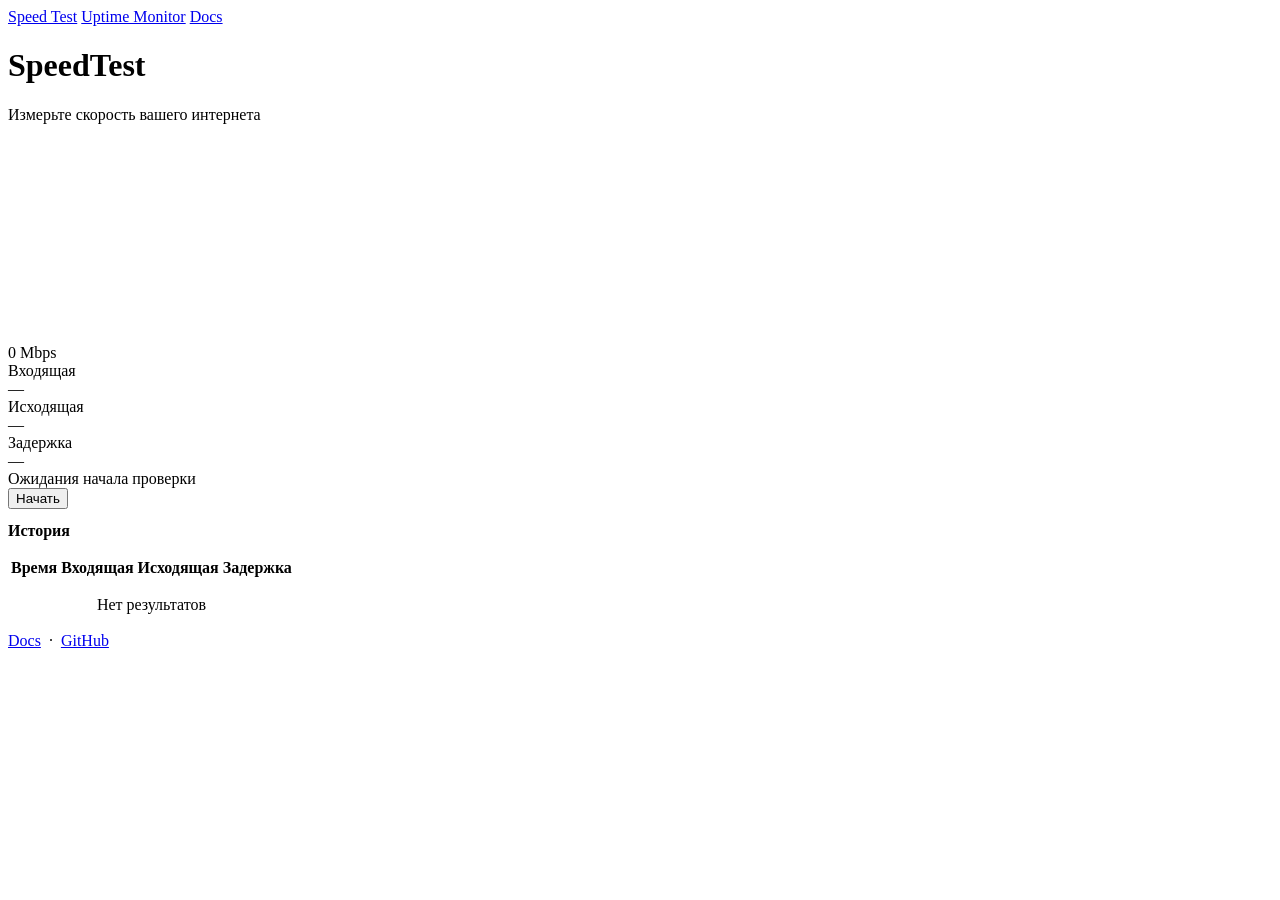
==== frontend/index.html @ 220fc691 "Release" ====
<!DOCTYPE html>
<html lang="ru">
<head>
  <meta charset="UTF-8" />
  <meta name="viewport" content="width=device-width, initial-scale=1.0" />
  <title>SpeedTest</title>
  <meta name="description" content="Free self-hosted internet speed test. Measure download speed, upload speed and latency directly from your browser." />
  <meta name="keywords" content="speed test, internet speed, download speed, upload speed, latency, ping" />
  <link rel="canonical" href="https://networkutils.mooo.com/" />
  <link rel="preconnect" href="https://fonts.googleapis.com" />
  <link rel="preconnect" href="https://fonts.gstatic.com" crossorigin />
  <link href="https://fonts.googleapis.com/css2?family=Inter:wght@400;600;700&display=swap" rel="stylesheet" />
  <link rel="stylesheet" href="/css/style.css" />
  <link rel="icon" type="image/x-icon" href="/icons/favicon.ico" />
  <link rel="apple-touch-icon" sizes="180x180" href="/icons/apple-touch-icon.png">
  <link rel="icon" type="image/png" sizes="32x32" href="/icons/favicon-32x32.png">
  <link rel="icon" type="image/png" sizes="16x16" href="/icons/favicon-16x16.png">
  <link rel="manifest" href="/icons/site.webmanifest">
</head>
<body>

<nav class="topnav">
  <a href="/" class="active">Speed Test</a>
  <a href="/uptime.html">Uptime Monitor</a>
  <a href="/docs">Docs</a>
</nav>

<header>
  <h1>SpeedTest</h1>
  <p>Измерьте скорость вашего интернета</p>
</header>

<div class="card">
  <div class="gauge-wrap">
    <div class="gauge-ring">
      <svg viewBox="0 0 200 200" width="200" height="200">
        <circle class="track" cx="100" cy="100" r="80" fill="none" stroke-width="14"/>
        <circle id="gauge-fill" class="fill" cx="100" cy="100" r="80" fill="none" stroke-width="14"/>
      </svg>
      <div class="gauge-label">
        <span id="gauge-value" class="gauge-value">0</span>
        <span class="gauge-unit">Mbps</span>
      </div>
    </div>
  </div>

  <div class="stats">
    <div class="stat">
      <div class="stat-label">Входящая</div>
      <div id="stat-dl" class="stat-value">—</div>
    </div>
    <div class="stat">
      <div class="stat-label">Исходящая</div>
      <div id="stat-ul" class="stat-value">—</div>
    </div>
    <div class="stat">
      <div class="stat-label">Задержка</div>
      <div id="stat-lat" class="stat-value">—</div>
    </div>
  </div>

  <div class="progress-wrap">
    <div class="progress-label">
      <span id="phase">Ожидания начала проверки</span>
      <span id="progress-lbl"></span>
    </div>
    <div class="progress-bar">
      <div id="progress-fill" class="progress-fill"></div>
    </div>
  </div>

  <button id="start-btn" class="btn">Начать</button>
</div>

<!-- History (persisted via localStorage) -->
<div class="card">
  <h2 style="font-size:1rem;margin-bottom:16px;color:var(--muted)">История</h2>
  <table class="history">
    <thead>
      <tr>
        <th>Время</th>
        <th>Входящая</th>
        <th>Исходящая</th>
        <th>Задержка</th>
      </tr>
    </thead>
    <tbody id="history-body">
      <tr><td colspan="4" style="color:var(--muted);text-align:center;padding:16px">Нет результатов</td></tr>
    </tbody>
  </table>
</div>

<footer>
  <a href="/docs">Docs</a> &nbsp;·&nbsp;
  <a href="https://github.com/gtbtop/network-utils" target="_blank" rel="noopener">GitHub</a>
</footer>

<script src="/js/app.js"></script>
</body>
</html>
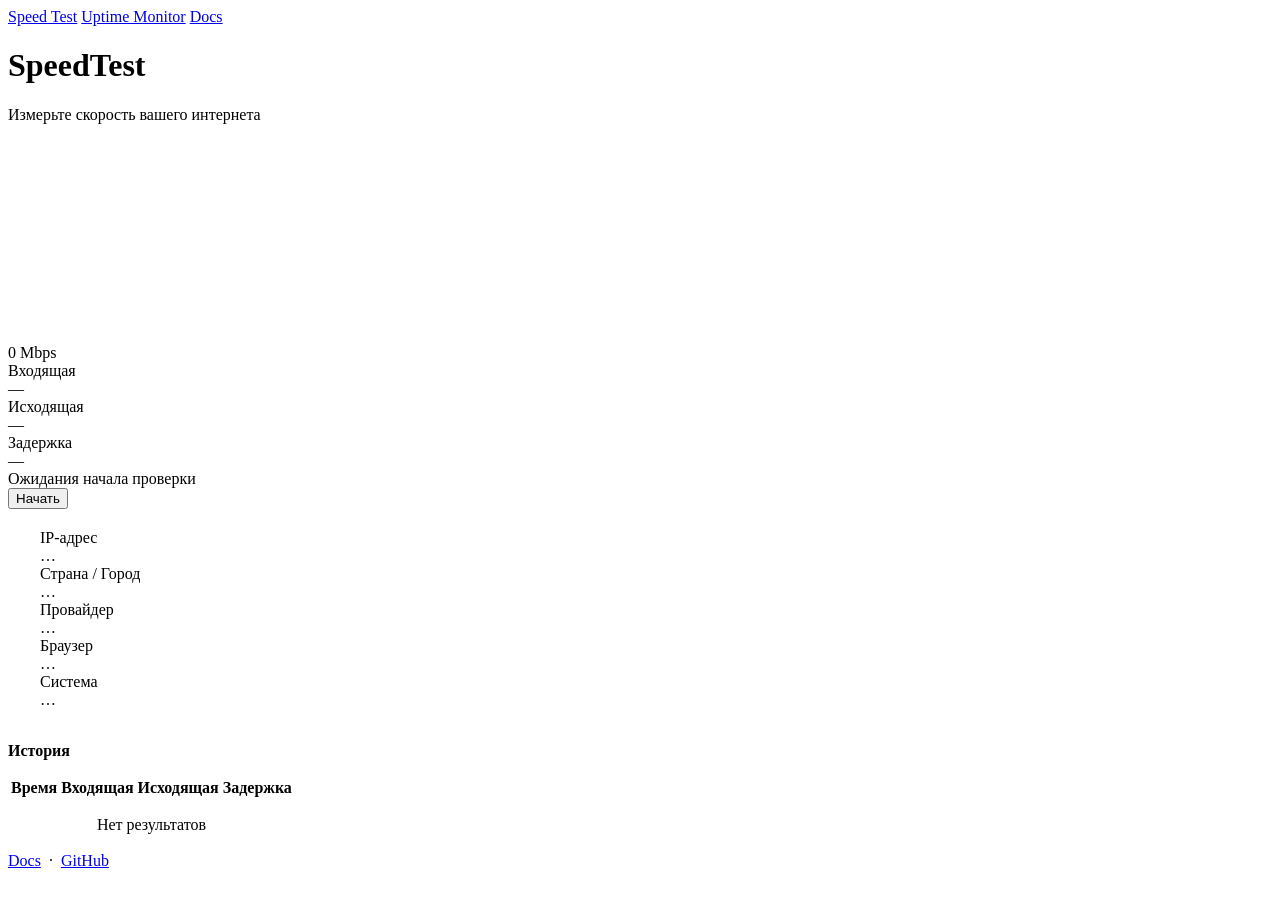
==== commit 285b1214: "Added IP feature" ====
--- a/frontend/index.html
+++ b/frontend/index.html
@@ -3,8 +3,8 @@
 <head>
   <meta charset="UTF-8" />
   <meta name="viewport" content="width=device-width, initial-scale=1.0" />
-  <title>SpeedTest</title>
-  <meta name="description" content="Free self-hosted internet speed test. Measure download speed, upload speed and latency directly from your browser." />
+  <title>NetworkUtils</title>
+  <meta name="description" content="Проверка скорости интернета и доступности сервисов." />
   <meta name="keywords" content="speed test, internet speed, download speed, upload speed, latency, ping" />
   <link rel="canonical" href="https://networkutils.mooo.com/" />
   <link rel="preconnect" href="https://fonts.googleapis.com" />
@@ -72,6 +72,32 @@
   <button id="start-btn" class="btn">Начать</button>
 </div>
 
+<!-- Connection info -->
+<div class="card" id="conn-info" style="padding:20px 32px">
+  <div class="conn-grid">
+    <div class="conn-item">
+      <div class="conn-label">IP-адрес</div>
+      <div class="conn-value" id="conn-ip">…</div>
+    </div>
+    <div class="conn-item">
+      <div class="conn-label">Страна / Город</div>
+      <div class="conn-value" id="conn-location">…</div>
+    </div>
+    <div class="conn-item">
+      <div class="conn-label">Провайдер</div>
+      <div class="conn-value" id="conn-org">…</div>
+    </div>
+    <div class="conn-item">
+      <div class="conn-label">Браузер</div>
+      <div class="conn-value" id="conn-browser">…</div>
+    </div>
+    <div class="conn-item">
+      <div class="conn-label">Система</div>
+      <div class="conn-value" id="conn-os">…</div>
+    </div>
+  </div>
+</div>
+
 <!-- History (persisted via localStorage) -->
 <div class="card">
   <h2 style="font-size:1rem;margin-bottom:16px;color:var(--muted)">История</h2>
